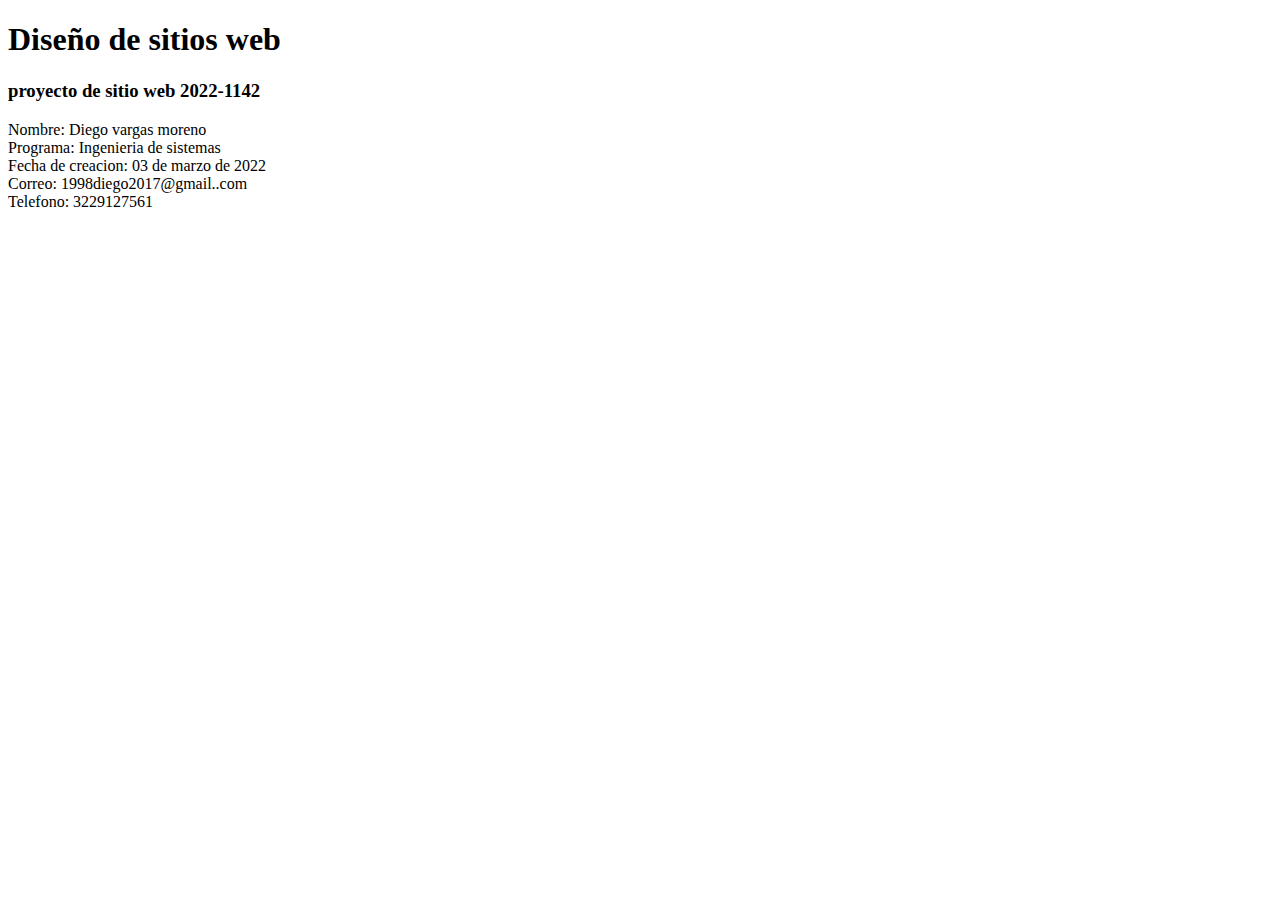
==== index.html @ 7b1421d0 "Actualizacion1" ====
<!DOCTYPE html>
<html lang="en">
<head>
    <meta charset="UTF-8">
    <meta http-equiv="X-UA-Compatible" content="IE=edge">
    <meta name="viewport" content="width=device-width, initial-scale=1.0">
    <title>Document</title>
</head>
<body>
    <h1>Diseño de sitios web</h1>
    <h3>proyecto de sitio web 2022-1142</h3>
    <p>Nombre: Diego vargas moreno <br>
    Programa: Ingenieria de sistemas <br>
Fecha de creacion: 03 de marzo de 2022 <br>
Correo: 1998diego2017@gmail..com <br>
Telefono: 3229127561 <br>
</p>
</body>
</html>
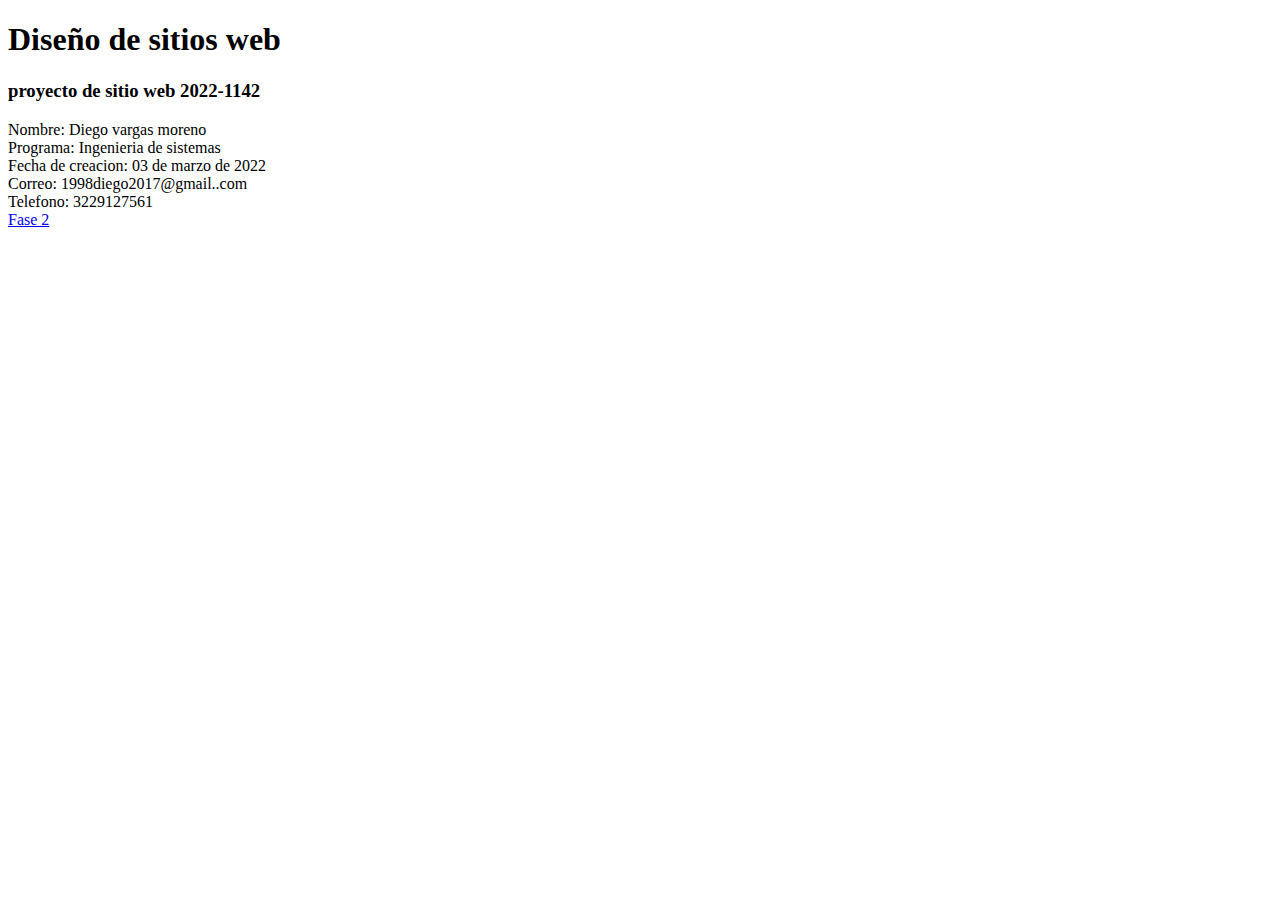
==== commit 6ff8c91a: "Update index.html" ====
--- a/index.html
+++ b/index.html
@@ -14,6 +14,8 @@
 Fecha de creacion: 03 de marzo de 2022 <br>
 Correo: 1998diego2017@gmail..com <br>
 Telefono: 3229127561 <br>
+
+<a href="fase2/desing.html">Fase 2</a>
 </p>
 </body>
 </html>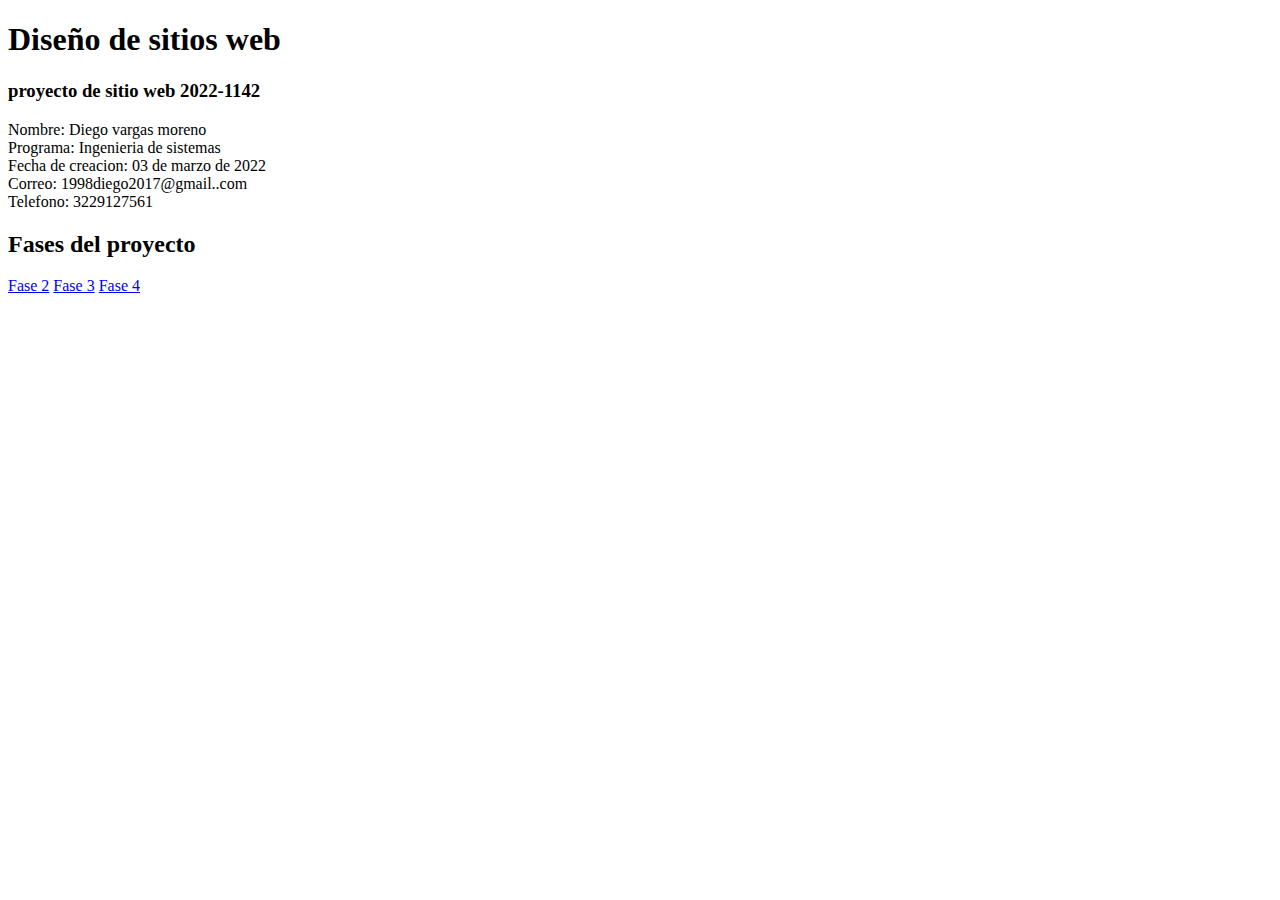
==== commit 13b5bc5e: "fase3" ====
--- a/index.html
+++ b/index.html
@@ -15,7 +15,10 @@
 Correo: 1998diego2017@gmail..com <br>
 Telefono: 3229127561 <br>
 
-<a href="fase2/desing.html">Fase 2</a>
 </p>
+<h2> Fases del proyecto</h2>
+<a href="Fase2/desing.html"> Fase 2</a>
+<a href="Fase3/index.html">Fase 3</a>
+<a href="Fase4/index.html">Fase 4</a>
 </body>
 </html>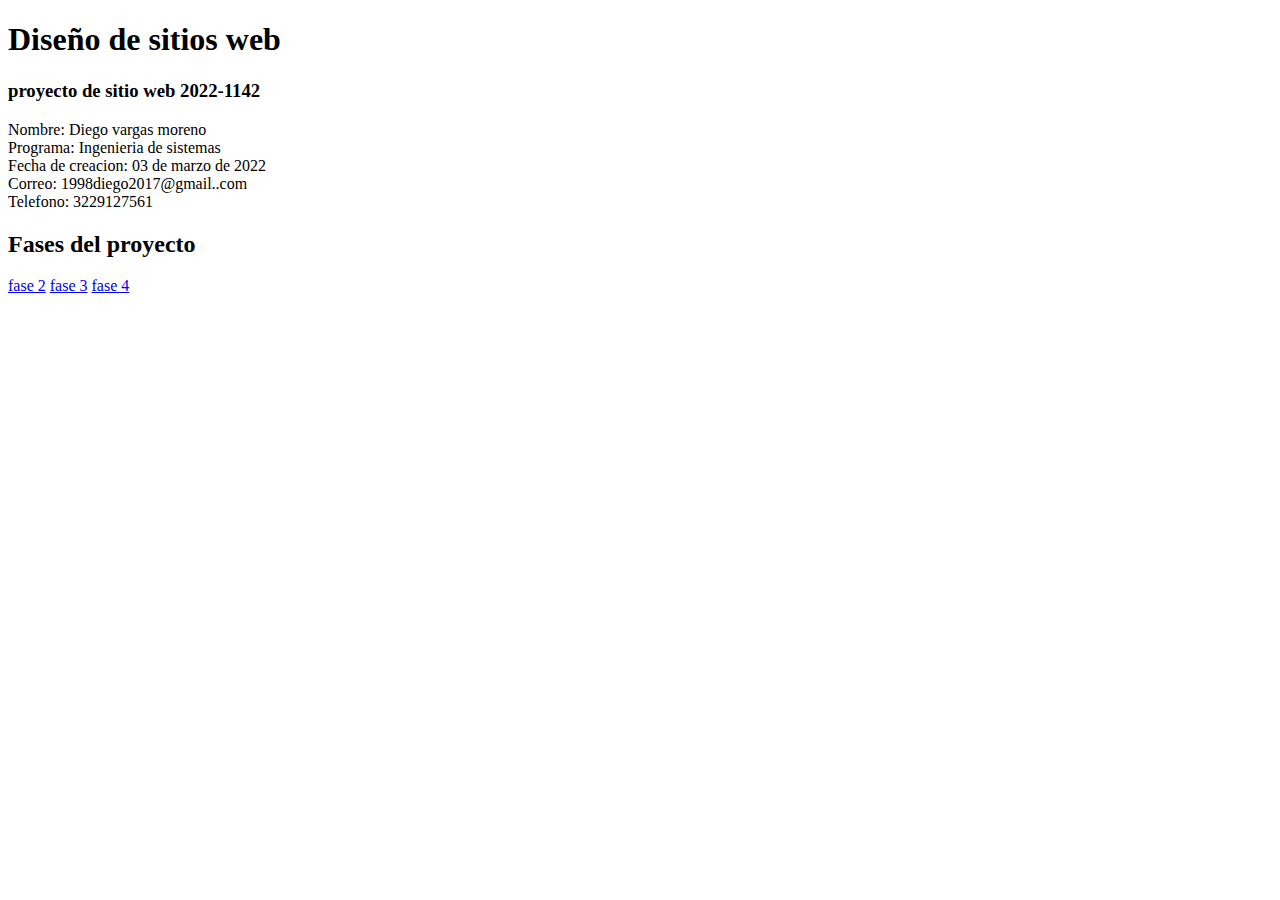
==== commit 52e4a7f1: "Update index.html" ====
--- a/index.html
+++ b/index.html
@@ -17,8 +17,8 @@
 
 </p>
 <h2> Fases del proyecto</h2>
-<a href="Fase2/desing.html"> Fase 2</a>
-<a href="Fase3/index.html">Fase 3</a>
-<a href="Fase4/index.html">Fase 4</a>
+<a href="fase2/desing.html"> fase 2</a>
+<a href="fase3/index.html">fase 3</a>
+<a href="fase4/index.html">fase 4</a>
 </body>
 </html>